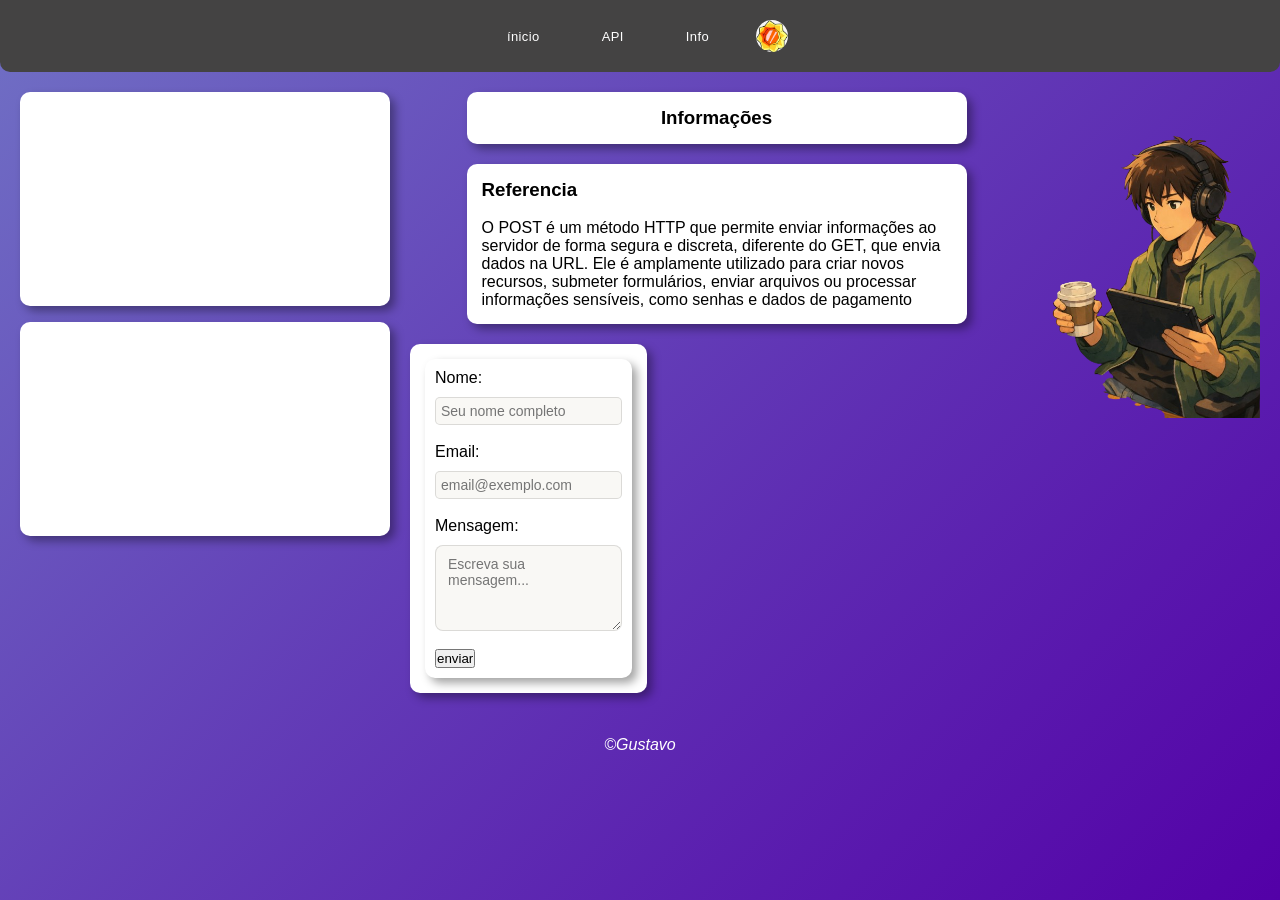
==== Index.html @ 757cbc64 "chama" ====
<!DOCTYPE html>
<html lang="en">

<head>
    <meta charset="UTF-8">
    <meta name="viewport" content="width=device-width, initial-scale=1.0">
    <title>Modelo de Exercício</title>
    <link rel="stylesheet" href="estilo.css">
</head>

<body>
    <header class="header">
        <nav>
            <ul>
                <li><a href="Index.html">ínicio</a></li>
                <li><a href="POST.html">API</a></li>
                <li><a href="Index.html">Info</a></li>
                <li style="margin-left: auto;">
                    <img src="assets/badge.png" alt="logo" width="32" height="32"
                        style="border-radius: 50%; object-fit: cover; vertical-align: middle;">
                </li>
            </ul>
        </nav>
    </header>

    <main class="container">
        <div class="left-cards">
            <div class="iframes-container">
                <div class="card-iframe">
                    <iframe width="350" height="190" src="https://www.youtube.com/embed/5rZqYPKIwkY?si=hWoS_PopPm76WgeA"
                        title="YouTube video player" frameborder="0"
                        allow="accelerometer; autoplay; clipboard-write; encrypted-media; gyroscope; picture-in-picture; web-share"
                        referrerpolicy="strict-origin-when-cross-origin" allowfullscreen>
                    </iframe>
                </div>

                <div class="card-iframe">
                    <iframe width="350" height="190" src="https://www.youtube.com/embed/EEStcIe8rAM?si=uSswE-iZJmdsN2bj"
                        title="YouTube video player" frameborder="0"
                        allow="accelerometer; autoplay; clipboard-write; encrypted-media; gyroscope; picture-in-picture; web-share"
                        referrerpolicy="strict-origin-when-cross-origin" allowfullscreen>
                    </iframe>
                </div>
            </div>
        </div>

        <div class="center-content">
            <section>
                <div style="text-align: center;">
                    <h3>Informações</h3>
                </div>
            </section>

            <section>
                <div>
                    <h3>Referencia</h3>
                    <br>
                    <p>O POST é um método HTTP que permite enviar informações ao servidor de forma segura e discreta,
                        diferente do GET, que envia dados na URL. Ele é amplamente utilizado para criar novos recursos,
                        submeter formulários, enviar arquivos ou processar informações sensíveis, como senhas e dados de
                        pagamento</p>
                </div>
                <div>

                </div>
            </section>
            <div style="display: flex; gap: 24px; align-items: flex-start;">

                <section style="width: fit-content;">
                    <div class="card-iframe2">
                        <form action="https://formspree.io/f/xkoppzva" method="POST">
                            <div class="field-wrap">
                                <label>Nome: </label>
                                <input type="text" name="nome" placeholder="Seu nome completo">
                            </div>
                            <br>
                            <div class="field-wrap">
                                <label>Email: </label>
                                <input type="email" name="email" placeholder="email@exemplo.com">
                            </div>
                            <br>
                            <div class="field-wrap">
                                <label>Mensagem: </label>
                                <textarea name="mensagem" placeholder="Escreva sua mensagem..." rows="4"
                                    style="width:100%; padding: 10px 12px; border: 0.5px solid rgba(0,0,0,0.12); border-radius: 8px; background: #f9f8f5; font-family: 'DM Sans', sans-serif; font-size: 14px; color: #1a1a1a; outline: none; resize: vertical;"></textarea>
                            </div>
                            <br>
                            <button type="submit">enviar</button>
                        </form>
                    </div>
                </section>

                <iframe data-testid="embed-iframe" style="border-radius:12px; flex-shrink: 0;"
                    src="https://open.spotify.com/embed/track/6Dk5fHTvH897XrVzCO64Mx?utm_source=generator" width="352"
                    height="352" frameBorder="0" allowfullscreen=""
                    allow="autoplay; clipboard-write; encrypted-media; fullscreen; picture-in-picture"
                    loading="lazy"></iframe>

            </div>
        </div>

        <div class="right-image">
            <img src="assets/prog.png" alt="prog">
        </div>
    </main>
    <footer>
        <p>&copy;Gustavo</p>
    </footer>
    <script src="script.js"></script>
</body>

</html>
---- estilo.css ----
/* === Reset === */
*,
*::before,
*::after {
    box-sizing: border-box;
    margin: 0;
    padding: 0;
}

@import url('https://fonts.googleapis.com/css2?family=DM+Sans:wght@400;500&family=Syne:wght@600&display=swap');




body {
    background: linear-gradient(135deg, rgba(18, 18, 158, 0.603), rgb(83, 0, 167));
    font-family: 'DM Sans', sans-serif;
    margin: 0;
    padding: 0;
    min-height: 100vh;
}

.header nav ul {
    display: flex;
    align-items: center;
    list-style: none;
    gap: 2rem;
    height: 52px;
}

.header nav ul li a {
    font-size: 13px;
    font-weight: 500;
    color: rgb(255, 255, 255);
    text-decoration: none;
    letter-spacing: 0.03em;
    transition: color 0.15s;
}

.header nav ul li a:hover {
    color: #1a1a1a;
}

.container {
    display: flex;
    flex-direction: row;
    justify-content: space-between;
    align-items: flex-start;
    padding: 20px;
    gap: 20px;
}

.container-form {
    display: flex;
    gap: 3rem;
    padding: 3rem 2rem;
    max-width: 860px;
    margin: 0 auto;
    align-items: flex-start;
}

.left-cards {
    flex: 1;
}

.iframes-container {
    display: flex;
    flex-direction: column;
    gap: 16px;
}

.card-iframe {
    background-color: white;
    border-radius: 10px;
    padding: 10px;
    box-shadow: 5px 5px 10px rgba(0, 0, 0, 0.363);
    width: fit-content;
}

.field-wrap {
    display: flex;
    flex-direction: column;
    border-radius: 5px;
    gap: 10px;
}

.field-wrap input {
    border-radius: 5px;
    padding: 5px;
    border: 0.5px solid rgba(0, 0, 0, 0.12);
    background: #f9f8f5;
    font-family: 'DM Sans', sans-serif;
    font-size: 14px;
    color: #1a1a1a;
    outline: none;
    resize: vertical;
}

.card-iframe2 {
    background-color: white;
    border-radius: 10px;
    padding: 10px;
    box-shadow: 5px 5px 10px rgba(0, 0, 0, 0.363);
    width: fit-content;
    display: flex;
    flex-direction: column;
    align-items: center;
}

/* Coluna Central: Sections */
.center-content {
    flex: 2;
    display: flex;
    flex-direction: column;
    align-items: center;
    gap: 20px;
}

section {
    background-color: white;
    border-radius: 10px;
    padding: 15px;
    width: 100%;
    max-width: 500px;
    box-shadow: 5px 5px 10px rgba(0, 0, 0, 0.363);
    box-sizing: border-box;
}

.right-imagetwo {
    flex: 1;
    display: flex;
    justify-content: flex-end;
    max-width: 100%;
    max-height: 400px;

}


.right-image {
    flex: 1;
    display: flex;
    justify-content: flex-end;
    max-width: 100%;
    max-height: 400px;

}

.right-image img {
    max-width: 100%;
    max-height: 400px;
    height: auto;
}

footer {
    color: white;
    text-align: center;
    font-style: italic;
    padding: 20px 0;
}


nav {
    display: flex;
    flex-direction: row;
    justify-content: center;
    gap: 10px;
    background-color: rgb(68, 67, 67);
    border-radius: 0 0 10px 10px;
    padding: 10px;
    width: 100%;
    margin: 0;
}

nav a {
    color: white;
    text-decoration: none;
    font-size: 14pt;
    padding: 5px 15px;
}

nav ul {
    display: flex;
    flex-direction: row;
    list-style: none;
    gap: 10px;
    margin: 0;
    padding: 0;
}

nav a:hover {
    color: lightgray;
}
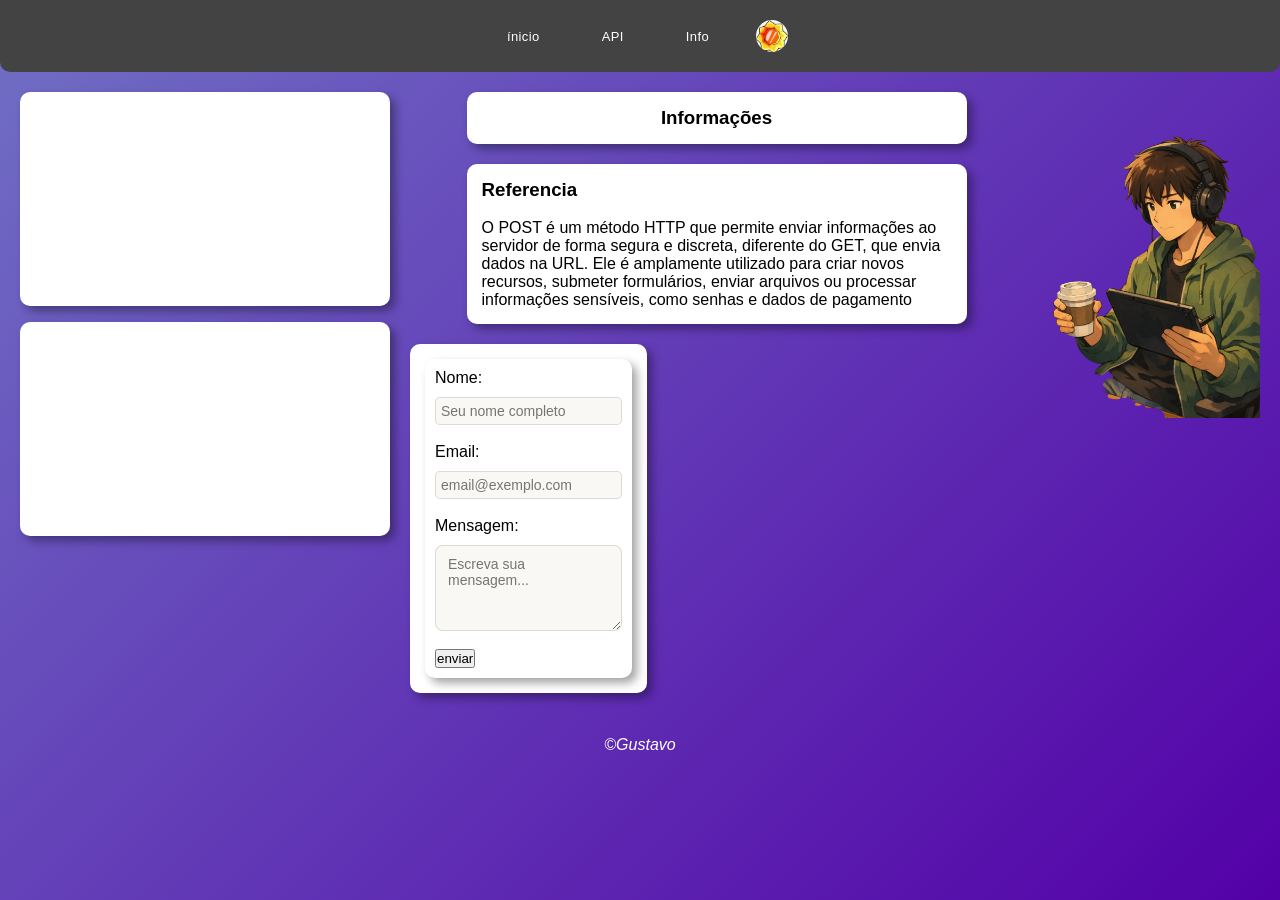
==== commit a459b63c: "fix" ====
--- a/Index.html
+++ b/Index.html
@@ -12,9 +12,9 @@
     <header class="header">
         <nav>
             <ul>
-                <li><a href="Index.html">ínicio</a></li>
+                <li><a href="index.html">ínicio</a></li>
                 <li><a href="POST.html">API</a></li>
-                <li><a href="Index.html">Info</a></li>
+                <li><a href="index.html">Info</a></li>
                 <li style="margin-left: auto;">
                     <img src="assets/badge.png" alt="logo" width="32" height="32"
                         style="border-radius: 50%; object-fit: cover; vertical-align: middle;">
--- a/estilo.css
+++ b/estilo.css
@@ -1,3 +1,6 @@
+/* === Fonts — DEVE ser a primeira linha === */
+@import url('https://fonts.googleapis.com/css2?family=DM+Sans:wght@400;500&family=Syne:wght@600&display=swap');
+
 /* === Reset === */
 *,
 *::before,
@@ -6,8 +9,6 @@
     margin: 0;
     padding: 0;
 }
-
-@import url('https://fonts.googleapis.com/css2?family=DM+Sans:wght@400;500&family=Syne:wght@600&display=swap');
 
 
 
